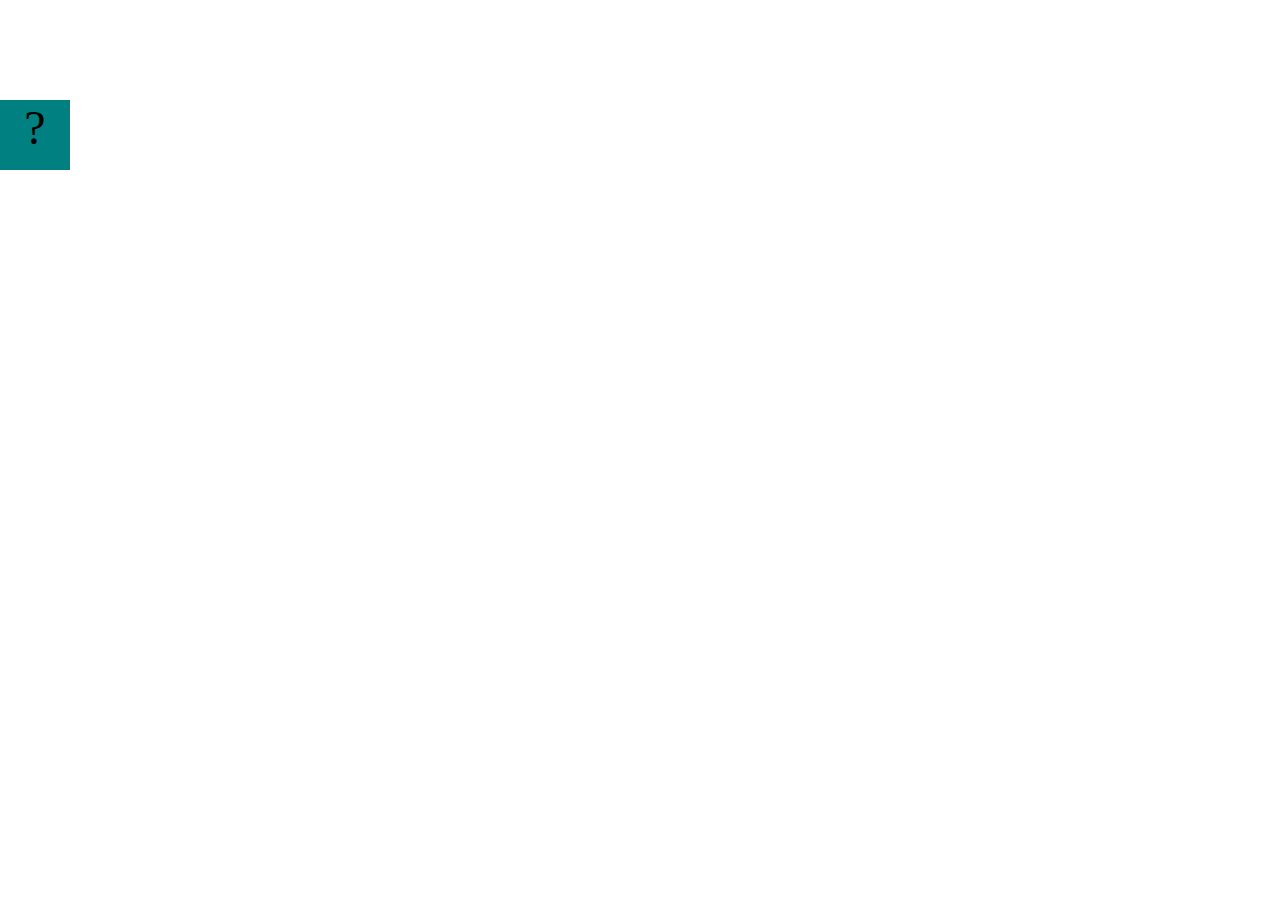
==== fsd-projects/bouncing-box/index.html @ fcafbb41 "Initial commit" ====
<!DOCTYPE html>
<html>

<head>
	<meta charset="utf-8">
	<title>Bouncing Box</title>
	<script src="jquery.min.js"></script>
	<style>
		.box {
			width: 70px;
			height: 70px;
			background-color: teal;
			font-size: 300%;
			text-align: center;
			user-select: none;
			display: block;
			position: absolute;
			top: 100px;
			/* Change me! */
			left: 0px;
		}

		.board {
			height: 100vh;
		}
	</style>
	<!-- 	<script src="//cdnjs.cloudflare.com/ajax/libs/jquery/2.1.1/jquery.min.js"></script> -->

</head>

<body class="board">
	<!-- HTML for the box -->
	<div class="box">?</div>

	<script>
		(function () {
			'use strict'
			/* global jQuery */

			//////////////////////////////////////////////////////////////////
			/////////////////// SETUP DO NOT DELETE //////////////////////////
			//////////////////////////////////////////////////////////////////

			var box = jQuery('.box');	// reference to the HTML .box element
			var board = jQuery('.board');	// reference to the HTML .board element
			var boardWidth = board.width();	// the maximum X-Coordinate of the screen

			// Every 50 milliseconds, call the update Function (see below)
			setInterval(update, 50);

			// Every time the box is clicked, call the handleBoxClick Function (see below)
			box.on('click', handleBoxClick);

			// moves the Box to a new position on the screen along the X-Axis
			function moveBoxTo(newPositionX) {
				box.css("left", newPositionX);
			}

			// changes the text displayed on the Box
			function changeBoxText(newText) {
				box.text(newText);
			}

			//////////////////////////////////////////////////////////////////
			/////////////////// YOUR CODE BELOW HERE /////////////////////////
			//////////////////////////////////////////////////////////////////

			// TODO 2 - Variable declarations 



			/* 
			This Function will be called 20 times/second. Each time it is called,
			it should move the Box to a new location. If the box drifts off the screen
			turn it around! 
			*/
			function update() {


			};

			/* 
			This Function will be called each time the box is clicked. Each time it is called,
			it should increase the points total, increase the speed, and move the box to
			the left side of the screen.
			*/
			function handleBoxClick() {


			};





		})();
	</script>
</body>

</html>
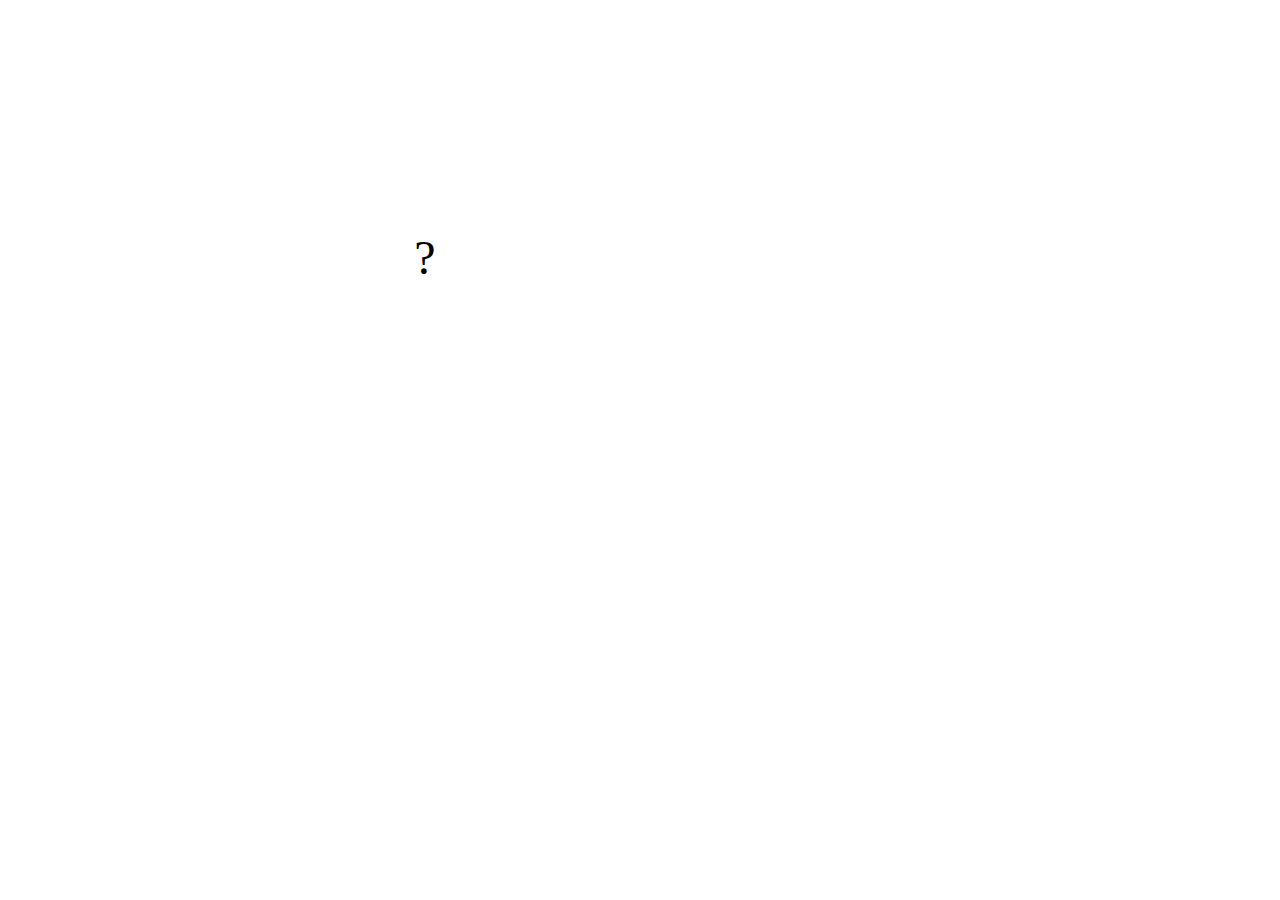
==== commit ee238598: "completed bouncing box project" ====
--- a/fsd-projects/bouncing-box/index.html
+++ b/fsd-projects/bouncing-box/index.html
@@ -2,99 +2,136 @@
 <html>
 
 <head>
-	<meta charset="utf-8">
-	<title>Bouncing Box</title>
-	<script src="jquery.min.js"></script>
-	<style>
-		.box {
-			width: 70px;
-			height: 70px;
-			background-color: teal;
-			font-size: 300%;
-			text-align: center;
-			user-select: none;
-			display: block;
-			position: absolute;
-			top: 100px;
-			/* Change me! */
-			left: 0px;
-		}
+  <meta charset="utf-8">
+  <title>Bouncing Box Game</title>
+  <script src="https://code.jquery.com/jquery-3.6.0.min.js"></script>
+  <style>
+    .box {
+      width: 70px;
+      height: 70px;
+      background-image: url('https://cdn.nba.com/headshots/nba/latest/1040x760/203507.png');
+      background-size: cover;
+      background-position: center;
+      font-size: 300%;
+      text-align: center;
+      user-select: none;
+      display: block;
+      position: absolute;
+      top: 100px;
+      left: 0px;
+    }
 
-		.board {
-			height: 100vh;
-		}
-	</style>
-	<!-- 	<script src="//cdnjs.cloudflare.com/ajax/libs/jquery/2.1.1/jquery.min.js"></script> -->
+    .board {
+      height: 100vh;
+      position: relative;
+      background-image: url('https://www.jsonline.com/gcdn/authoring/authoring-images/2024/10/24/PMJS/75829991007-2024-bucks-cup-court.png?crop=3839,2159,x0,y0&width=3200&height=1800&format=pjpg&auto=webp');
+      background-size: cover;
+      background-position: center;
+      overflow: hidden;
+    }
 
+    body {
+      margin: 0;
+      overflow: hidden;
+    }
+  </style>
 </head>
 
 <body class="board">
-	<!-- HTML for the box -->
-	<div class="box">?</div>
+  <div class="box">?</div>
 
-	<script>
-		(function () {
-			'use strict'
-			/* global jQuery */
+  <script>
+    (function () {
+      'use strict'
 
-			//////////////////////////////////////////////////////////////////
-			/////////////////// SETUP DO NOT DELETE //////////////////////////
-			//////////////////////////////////////////////////////////////////
+      var box = jQuery('.box');
+      var board = jQuery('.board');
+      var boardWidth = board.width();
+      var boardHeight = jQuery(window).height();
+      var positionX = 0;
+      var positionY = 100;
+      var speed = 30;
+      var speedY = 10;
+      var points = 0;
+      var misClicks = 0;
 
-			var box = jQuery('.box');	// reference to the HTML .box element
-			var board = jQuery('.board');	// reference to the HTML .board element
-			var boardWidth = board.width();	// the maximum X-Coordinate of the screen
+      var interval = setInterval(update, 50);
 
-			// Every 50 milliseconds, call the update Function (see below)
-			setInterval(update, 50);
+      function moveBoxTo(newPositionX, newPositionY) {
+        box.css("left", newPositionX);
+        box.css("top", newPositionY);
+      }
 
-			// Every time the box is clicked, call the handleBoxClick Function (see below)
-			box.on('click', handleBoxClick);
+      function changeBoxText(newText) {
+        box.text(newText);
+      }
 
-			// moves the Box to a new position on the screen along the X-Axis
-			function moveBoxTo(newPositionX) {
-				box.css("left", newPositionX);
-			}
+      function getRandomColor() {
+        var r = Math.floor(Math.random() * 256);
+        var g = Math.floor(Math.random() * 256);
+        var b = Math.floor(Math.random() * 256);
+        return "rgb(" + r + ", " + g + ", " + b + ")";
+      }
 
-			// changes the text displayed on the Box
-			function changeBoxText(newText) {
-				box.text(newText);
-			}
+      function update() {
+        positionX += speed;
+        positionY += speedY;
 
-			//////////////////////////////////////////////////////////////////
-			/////////////////// YOUR CODE BELOW HERE /////////////////////////
-			//////////////////////////////////////////////////////////////////
+        moveBoxTo(positionX, positionY);
 
-			// TODO 2 - Variable declarations 
+        // Horizontal boundary checks
+        if (positionX >= boardWidth - 70 || positionX <= 0) {
+          speed *= -1; // Reverse horizontal speed
+          points++; // Increase points when bouncing off walls
+          changeBoxText(points);
+        }
 
+        // Vertical boundary checks
+        if (positionY >= boardHeight - 70 || positionY <= 0) {
+          speedY *= -1; // Reverse vertical speed
+        }
+      }
 
+      function handleBoxClick() {
+        // If clicked outside the box, count it as a mis-click
+        if (event.target !== box[0]) {
+          misClicks++;
+          if (misClicks >= 10) {
+            endGame();
+            alert("Game Over! Too many mis-clicks.");
+          }
+        }
 
-			/* 
-			This Function will be called 20 times/second. Each time it is called,
-			it should move the Box to a new location. If the box drifts off the screen
-			turn it around! 
-			*/
-			function update() {
+        // Randomize box position on each click
+        positionX = Math.random() * (boardWidth - 70);
+        positionY = Math.random() * (boardHeight - 70);
 
+        points++;
 
-			};
+        // Increase speed more drastically every 3 clicks
+        if (points % 3 === 0) {
+          speed += 5; // Increase the speed significantly
+        }
 
-			/* 
-			This Function will be called each time the box is clicked. Each time it is called,
-			it should increase the points total, increase the speed, and move the box to
-			the left side of the screen.
-			*/
-			function handleBoxClick() {
+        // Set new speed using the formula
+        speed = 3 * points + 10;
 
+        // Change color on each click
+        var newColor = getRandomColor();
+        box.css("background-color", newColor);
 
-			};
+        changeBoxText(points);
+      }
 
+      // End the game by clearing the interval
+      function endGame() {
+        clearInterval(interval); // Stop the game
+      }
 
-
-
-
-		})();
-	</script>
+      // Listen for box clicks
+      box.on('click', handleBoxClick);
+    })();
+  </script>
 </body>
 
 </html>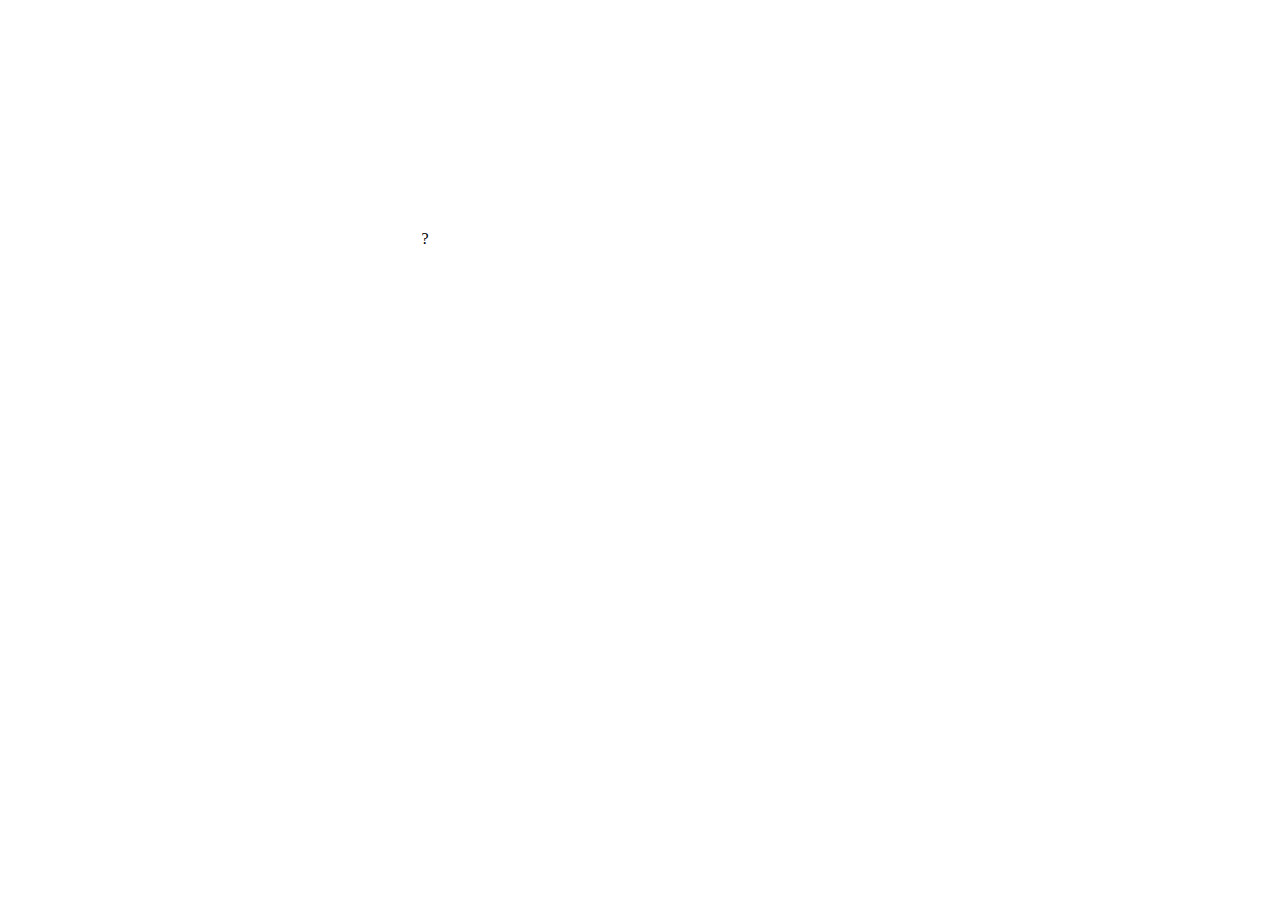
==== commit e21acea5: "completed circularity project" ====
--- a/fsd-projects/bouncing-box/index.html
+++ b/fsd-projects/bouncing-box/index.html
@@ -12,7 +12,7 @@
       background-image: url('https://cdn.nba.com/headshots/nba/latest/1040x760/203507.png');
       background-size: cover;
       background-position: center;
-      font-size: 300%;
+      font-size: 100%;
       text-align: center;
       user-select: none;
       display: block;
